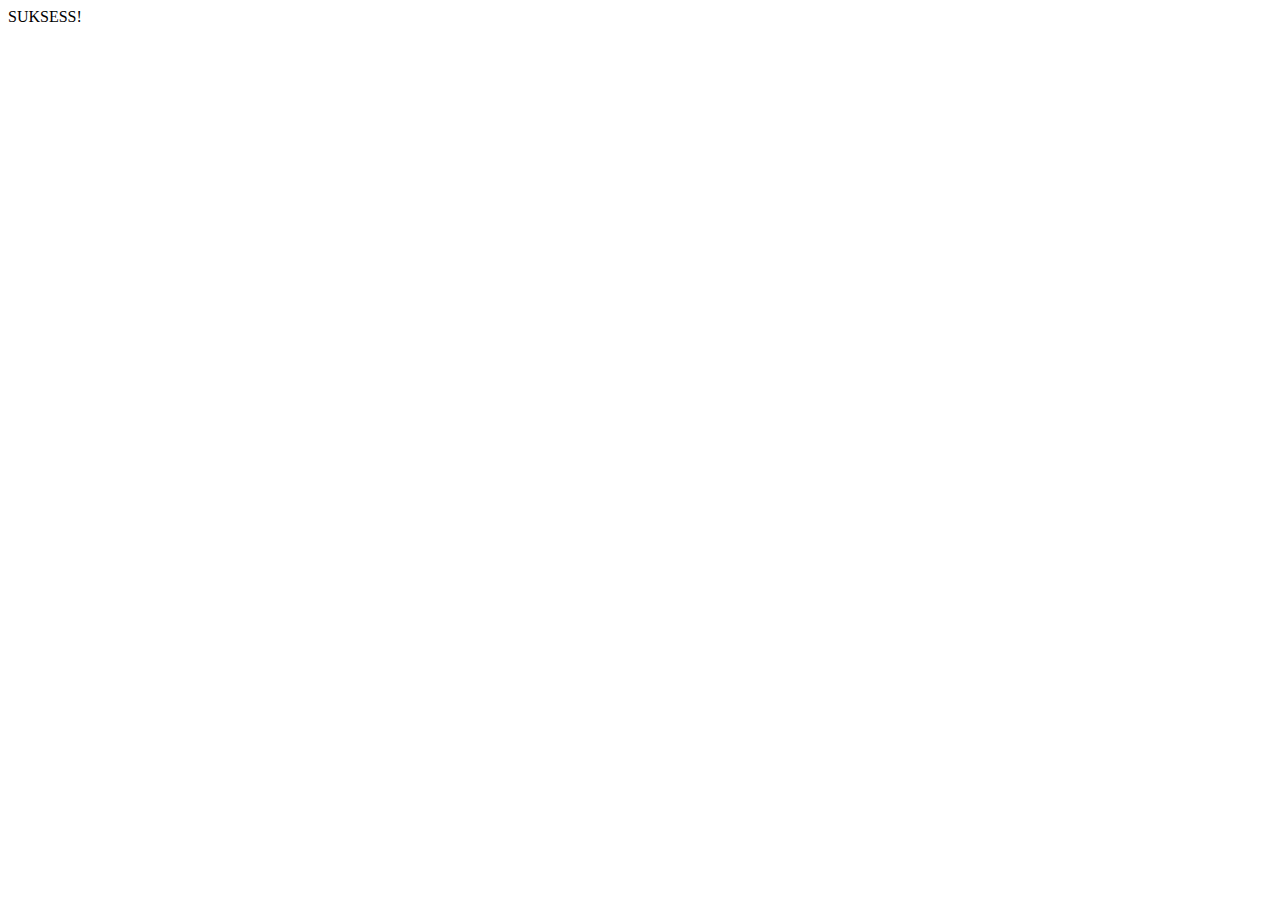
==== public/user.html @ b1e66fd1 "a" ====
<!DOCTYPE html>
<html lang="en">
<head>
    <meta charset="UTF-8">
    <meta name="viewport" content="width=device-width, initial-scale=1.0">
    <meta http-equiv="X-UA-Compatible" content="ie=edge">
    <title>Document</title>
</head>
<body>
    SUKSESS!
</body>
</html>
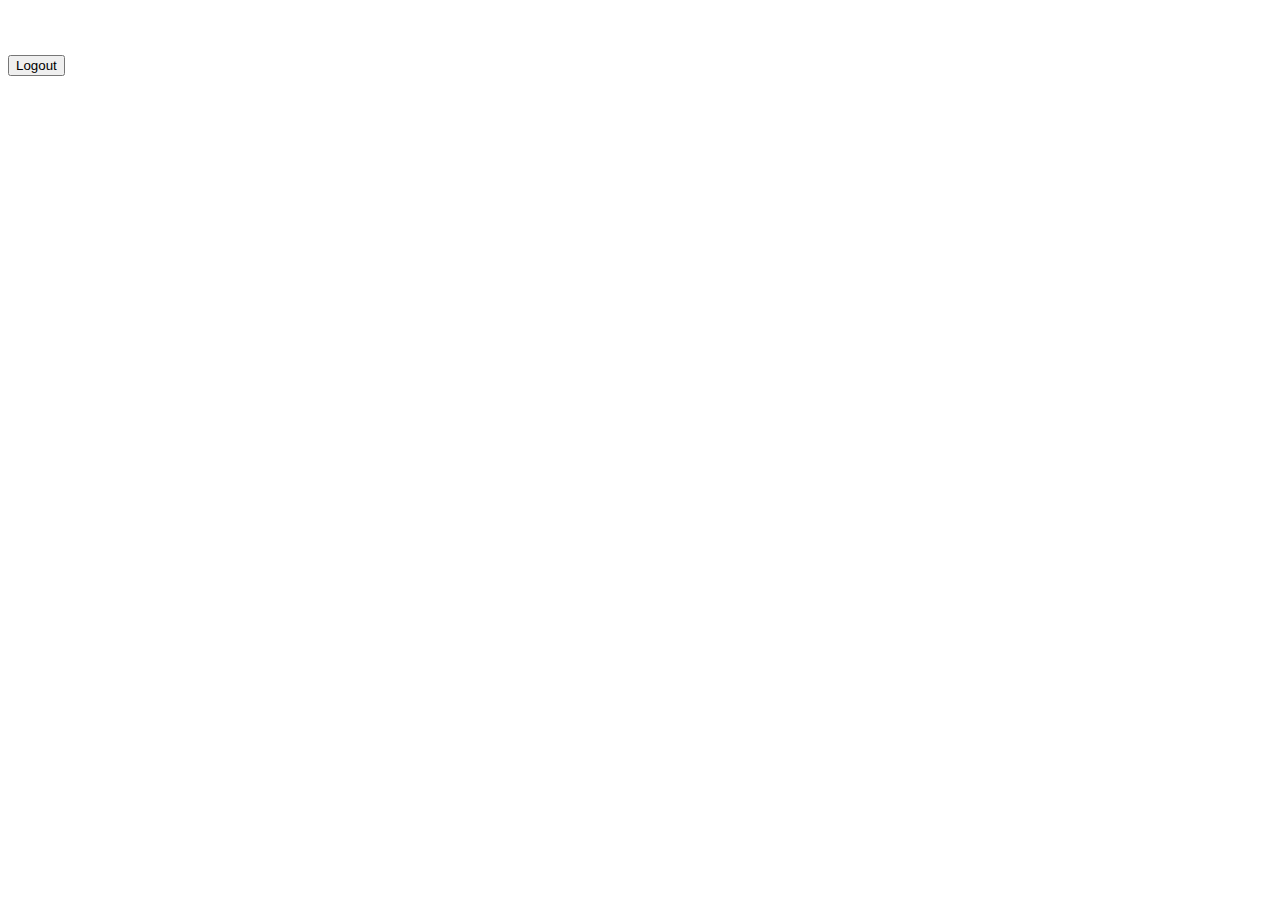
==== commit a350385a: "From Hackathon Files" ====
--- a/public/user.html
+++ b/public/user.html
@@ -1,12 +1,78 @@
 <!DOCTYPE html>
 <html lang="en">
+
 <head>
     <meta charset="UTF-8">
     <meta name="viewport" content="width=device-width, initial-scale=1.0">
     <meta http-equiv="X-UA-Compatible" content="ie=edge">
     <title>Document</title>
+
+
+    <script src="https://cdn.firebase.com/libs/firebaseui/3.5.2/firebaseui.js"></script>
+    <link type="text/css" rel="stylesheet" href="https://cdn.firebase.com/libs/firebaseui/3.5.2/firebaseui.css" />
+    <script src="https://www.gstatic.com/firebasejs/5.10.0/firebase.js"></script>
+    <script src="assets/js/firebase-cfg.js"></script>
+    <script src="./assets/js/auth.js"></script>
+
 </head>
+
 <body>
-    SUKSESS!
+    <h3 id="title"></h3>
+    <p id="email"></p>
+
+    <br><br>
+    <button onclick="logout()">Logout</button>
+
+
+    <script>
+
+        var title, email, gambar;
+
+        title = document.getElementById("title");
+        email = document.getElementById("email");
+        var user = firebase.auth().currentUser;
+
+        if (user != null) {
+            user.providerData.forEach(function (profile) {
+                console.log("Sign-in provider: " + profile.providerId);
+                console.log("  Provider-specific UID: " + profile.uid);
+                console.log("  Name: " + profile.displayName);
+                console.log("  Email: " + profile.email);
+                console.log("  Photo URL: " + profile.photoURL);
+            });
+        }
+
+        firebase.auth().onAuthStateChanged(function (user) {
+            if (user) {
+                // alert(JSON.stringify(user));
+
+
+                user.providerData.forEach(function (profile) {
+                    console.log("Sign-in provider: " + profile.providerId);
+                    console.log("  Provider-specific UID: " + profile.uid);
+                    console.log("  Name: " + profile.displayName);
+                    console.log("  Email: " + profile.email);
+                    console.log("  Photo URL: " + profile.photoURL);
+
+                    title.innerHTML = "Nama : " + profile.displayName;
+                    email.innerHTML = "Email : " + profile.email;
+
+                });
+            } else {
+                // No user is signed in.
+                logout();
+            }
+        });
+
+        function logout() {
+            firebase.auth().signOut().then(function () {
+                window.location.href = "./login.html"
+            }).catch(function (error) {
+                // An error happened.
+            });
+        }
+
+    </script>
 </body>
+
 </html>